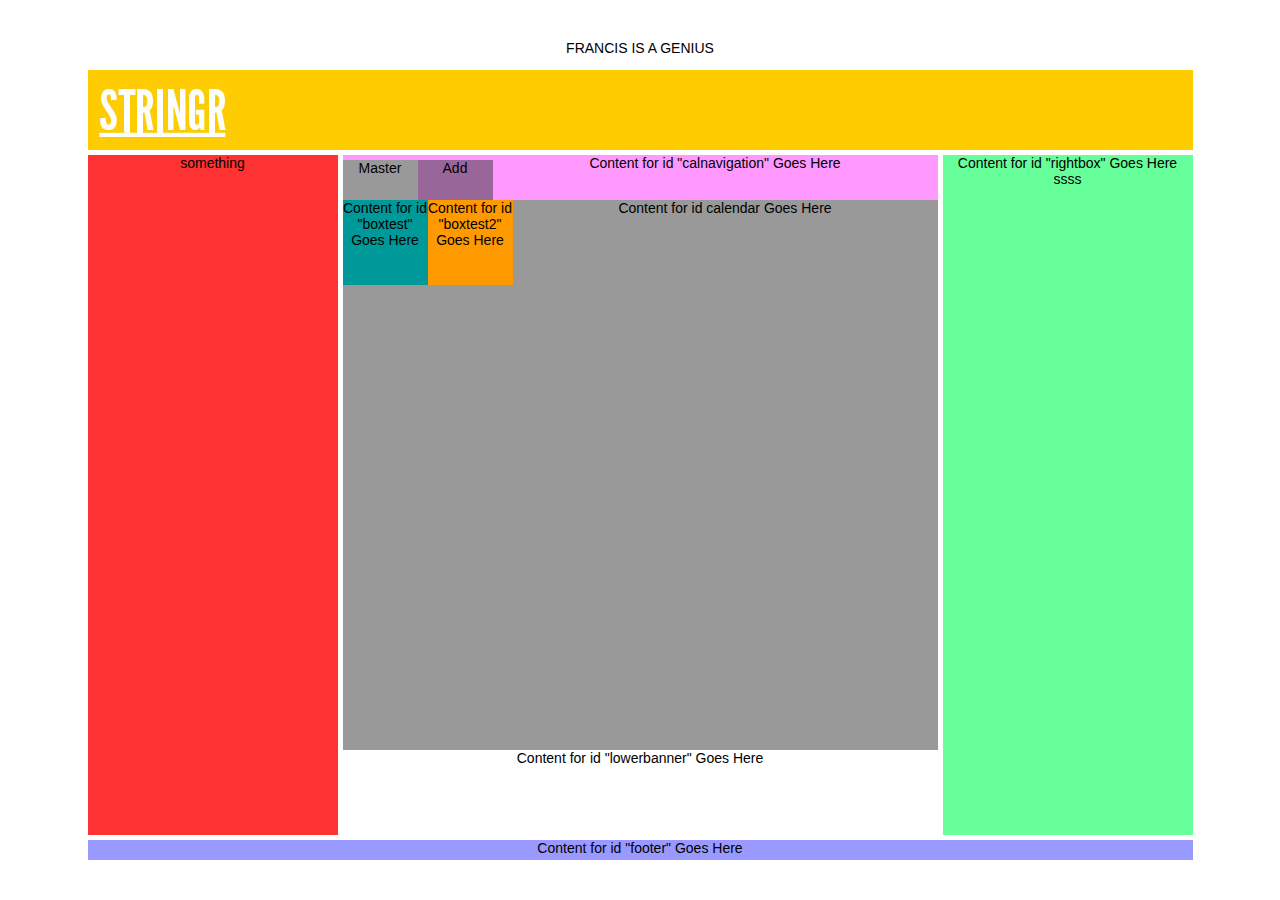
==== index.html @ d3b671ba "Test" ====
<!DOCTYPE html PUBLIC "-//W3C//DTD XHTML 1.0 Transitional//EN" "http://www.w3.org/TR/xhtml1/DTD/xhtml1-transitional.dtd">
<html xmlns="http://www.w3.org/1999/xhtml">
<head>
<script type="text/javascript" src="jquerydownload.min.js" />
<link rel='stylesheet' type='text/css' href='../fullcalendar/fullcalendar.css' />
<link rel='stylesheet' type='text/css' href='../fullcalendar/fullcalendar.print.css' media='print' />
<script type='text/javascript' src='../jquery/jquery-1.7.1.min.js'></script>
<script type='text/javascript' src='../jquery/jquery-ui-1.8.17.custom.min.js'></script>
<script type='text/javascript' src='../fullcalendar/fullcalendar.min.js'></script>
<script type='text/javascript'>

	$(document).ready(function() {
	
		var date = new Date();
		var d = date.getDate();
		var m = date.getMonth();
		var y = date.getFullYear();
		
		$('#calendar').fullCalendar({
			header: {
				left: 'prev,next today',
				center: 'title',
				right: 'month,basicWeek,basicDay'
			},
			editable: true,
			events: [
				{
					title: 'All Day Event',
					start: new Date(y, m, 1)
				},
				{
					title: 'Long Event',
					start: new Date(y, m, d-5),
					end: new Date(y, m, d-2)
				},
				{
					id: 999,
					title: 'Repeating Event',
					start: new Date(y, m, d-3, 16, 0),
					allDay: false
				},
				{
					id: 999,
					title: 'Repeating Event',
					start: new Date(y, m, d+4, 16, 0),
					allDay: false
				},
				{
					title: 'Meeting',
					start: new Date(y, m, d, 10, 30),
					allDay: false
				},
				{
					title: 'Lunch',
					start: new Date(y, m, d, 12, 0),
					end: new Date(y, m, d, 14, 0),
					allDay: false
				},
				{
					title: 'Birthday Party',
					start: new Date(y, m, d+1, 19, 0),
					end: new Date(y, m, d+1, 22, 30),
					allDay: false
				},
				{
					title: 'Click for Google',
					start: new Date(y, m, 28),
					end: new Date(y, m, 29),
					url: 'http://google.com/'
				}
			]
		});
		
	});

</script>
<style type='text/css'>

	body {
		margin-top: 40px;
		text-align: center;
		font-size: 14px;
		font-family: "Lucida Grande",Helvetica,Arial,Verdana,sans-serif;
		}

	#calendar {
		width: 900px;
		margin: 0 auto;
		}

</style>

<meta http-equiv="Content-Type" content="text/html; charset=utf-8" />
<title>stringrhome</title>
<link href="stringrstylessheet.css" rel="stylesheet" type="text/css" />
</head>

<body>
<p>FRANCIS IS A GENIUS</p>
<div id="wrapper">
  <div id="headline">
    <div id="logo"></div>
  </div>
  <div id="leftbox">something</div>
  <div id="wrappercal">
    <div id="calnavigation">
      <div id="masterTAB">Master</div>
      <div id="addTAB">Add</div>
    Content for  id "calnavigation" Goes Here</div>
    <div id="calmaster1">
      <div id="boxtest">Content for  id "boxtest" Goes Here</div>
      <div id="boxtest2">Content for  id "boxtest2" Goes Here</div>
      Content for  id calendar Goes Here</div>
    <div id="lowerbanner">Content for  id "lowerbanner" Goes Here</div>
  </div>
  <div id="rightbox">Content for  id "rightbox" Goes Here ssss</div>
  <div id="footer">Content for  id "footer" Goes Here</div>
</div>
</body>
</html>
---- stringrstylessheet.css ----
@charset "utf-8";
#wrapper {
	height: auto;
	width: 1105px;
	text-align: center;
	margin-right: auto;
	margin-left: auto;
}
#wrappercal {
	float: left;
	height: 680px;
	width: 595px;
	margin-top: 5px;
}
#masterTAB {
	background-color: #999;
	height: 40px;
	width: 75px;
	float: left;
	margin-top: 5px;
}
#addTAB {
	background-color: #969;
	float: left;
	height: 40px;
	width: 75px;
	margin-top: 5px;
}
#logo {
	float: left;
	height: 80px;
	width: 150px;
	background-image: url(images/STR-Logo.jpg);
}



#lowerbanner {
	height: 80px;
	width: 595px;
	margin-top: 5px;
	background-color: #9FC;
}


#headline {
	background-color: #FC0;
	height: 80px;
	width: 1105px;
}
#boxtest {
	background-color: #099;
	float: left;
	height: 85px;
	width: 85px;
}

#leftbox {
	float: left;
	height: 680px;
	width: 250px;
	margin-top: 5px;
	margin-right: 5px;
	margin-bottom: 0px;
	margin-left: 0px;
	background-color: #F33;
}
#footer {
	background-color: #99F;
	clear: both;
	float: left;
	height: 20px;
	width: 1105px;
	margin-top: 5px;
}

#calmaster1 {
	float: left;
	width: 595px;
	margin-top: 0px;
	margin-right: 0px;
	margin-bottom: 0px;
	margin-left: 0px;
	background-color: #999;
	height: 550px;
}
#formhead {
	height: 40px;
	width: 595px;
}

#calnavigation {
	height: 45px;
	width: 595px;
	background-color: #F9F;
}

#boxtest2 {
	background-color: #F90;
	height: 85px;
	width: 85px;
	float: left;
}

#rightbox {
	float: left;
	height: 680px;
	width: 250px;
	margin-top: 5px;
	margin-right: 0px;
	margin-bottom: 0px;
	margin-left: 5px;
	background-color: #6F9;
}
#artistimage {
	float: left;
	height: 140px;
	width: 120px;
	margin-top: 10px;
	margin-left: 10px;
}
#artistbio {
	float: left;
	height: 140px;
	width: 400px;
	margin-top: 10px;
	margin-left: 20px;
}
#tourlist {
	clear: both;
	height: 350px;
	width: 450px;
	margin-top: 30px;
	float: left;
	margin-left: 60px;
}
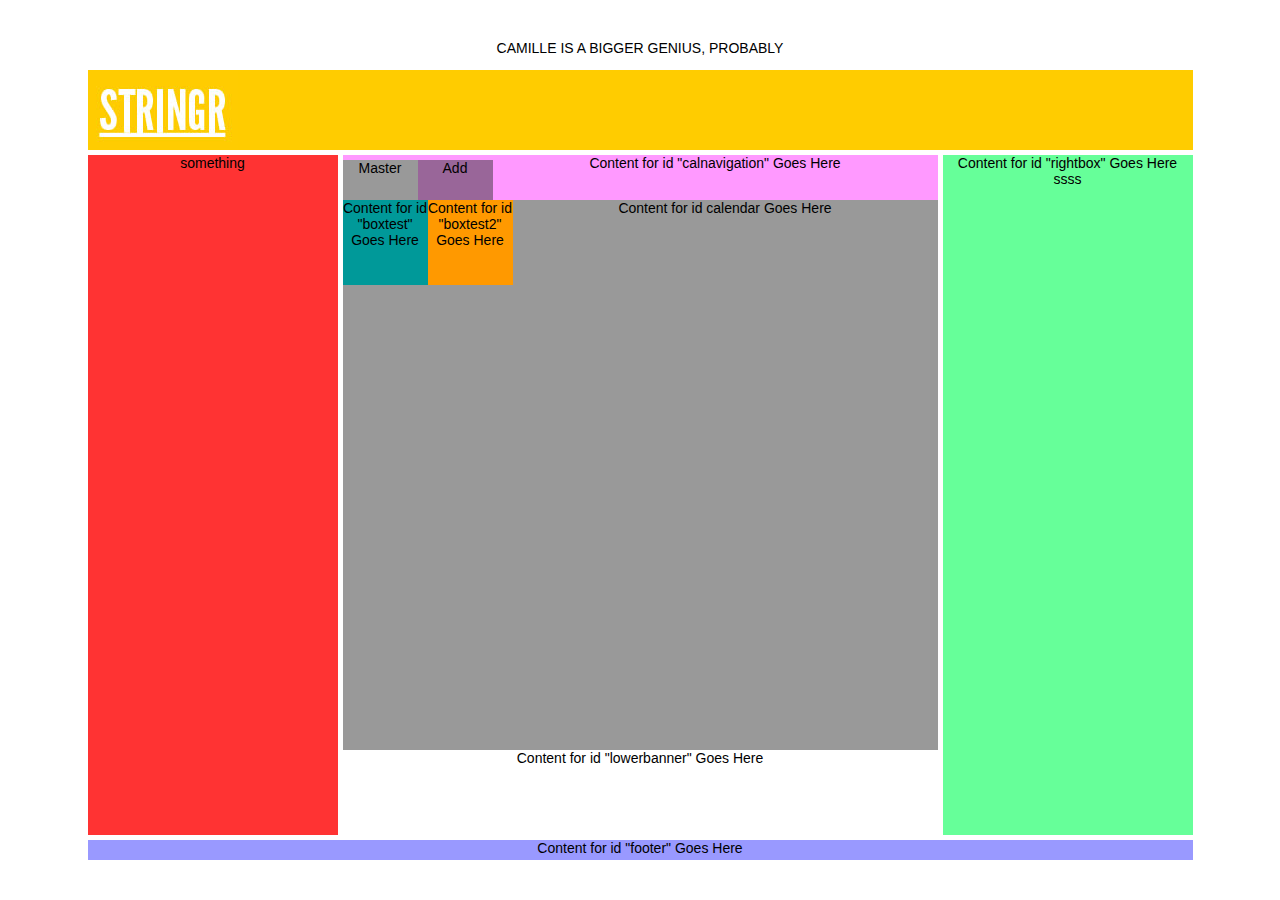
==== commit 2a0e9157: "Update master" ====
--- a/index.html
+++ b/index.html
@@ -96,7 +96,7 @@
 </head>
 
 <body>
-<p>FRANCIS IS A GENIUS</p>
+<p>CAMILLE IS A BIGGER GENIUS, PROBABLY</p>
 <div id="wrapper">
   <div id="headline">
     <div id="logo"></div>
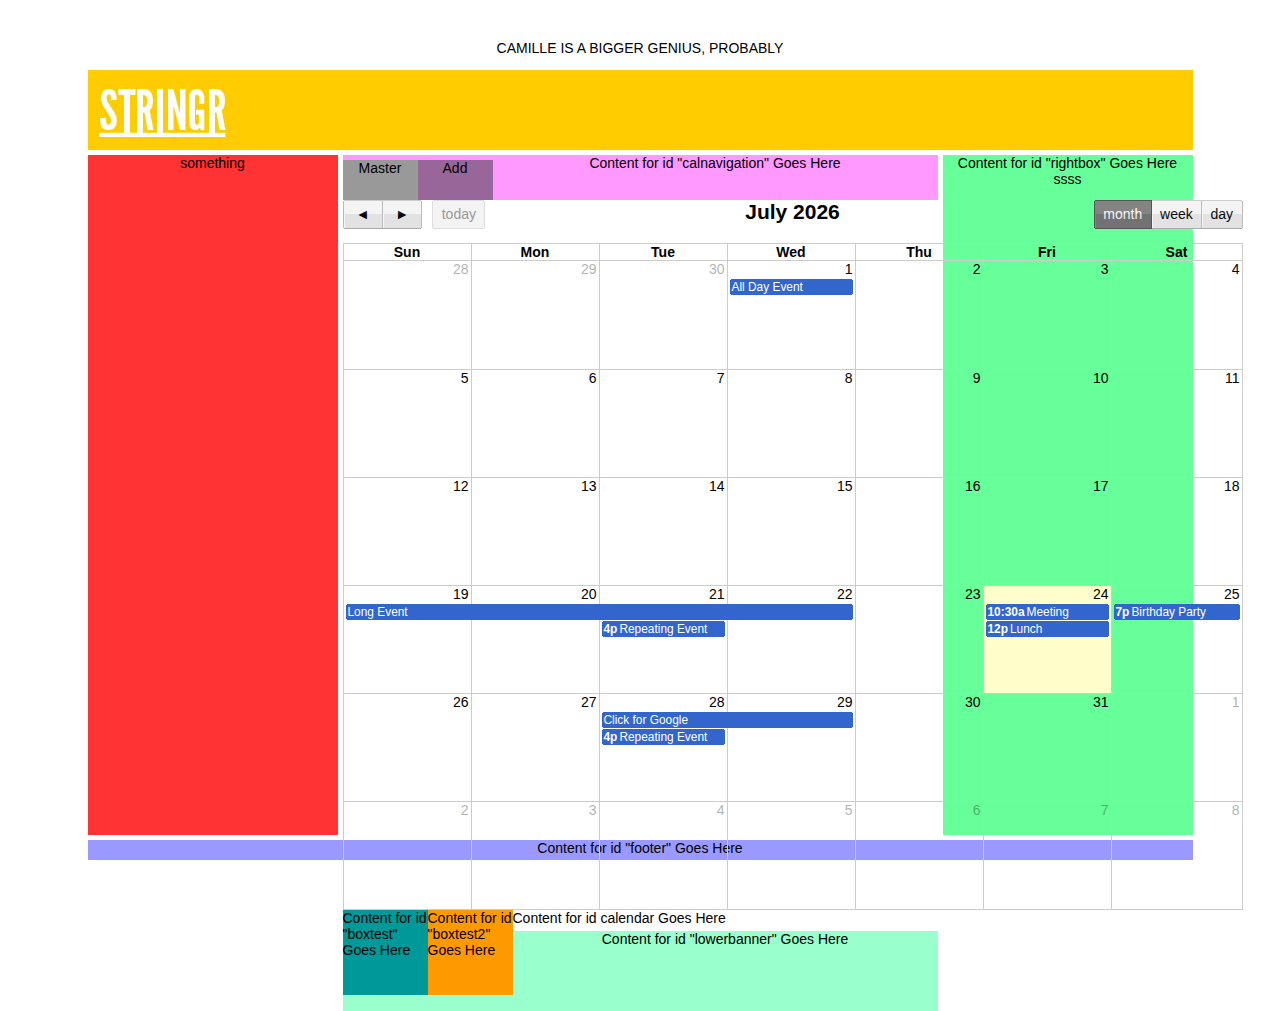
==== commit 018b0944: "Update master" ====
--- a/index.html
+++ b/index.html
@@ -1,12 +1,12 @@
 <!DOCTYPE html PUBLIC "-//W3C//DTD XHTML 1.0 Transitional//EN" "http://www.w3.org/TR/xhtml1/DTD/xhtml1-transitional.dtd">
 <html xmlns="http://www.w3.org/1999/xhtml">
 <head>
-<script type="text/javascript" src="jquerydownload.min.js" />
-<link rel='stylesheet' type='text/css' href='../fullcalendar/fullcalendar.css' />
-<link rel='stylesheet' type='text/css' href='../fullcalendar/fullcalendar.print.css' media='print' />
-<script type='text/javascript' src='../jquery/jquery-1.7.1.min.js'></script>
-<script type='text/javascript' src='../jquery/jquery-ui-1.8.17.custom.min.js'></script>
-<script type='text/javascript' src='../fullcalendar/fullcalendar.min.js'></script>
+
+<link rel='stylesheet' type='text/css' href='fullcalendar-1.5.3/fullcalendar/fullcalendar.css' />
+<link rel='stylesheet' type='text/css' href='fullcalendar-1.5.3/fullcalendar/fullcalendar.print.css' media='print' />
+<script type='text/javascript' src='fullcalendar-1.5.3/jquery/jquery-1.7.1.min.js'></script>
+<script type='text/javascript' src='fullcalendar-1.5.3/jquery/jquery-ui-1.8.17.custom.min.js'></script>
+<script type='text/javascript' src='fullcalendar-1.5.3/fullcalendar/fullcalendar.min.js'></script>
 <script type='text/javascript'>
 
 	$(document).ready(function() {
@@ -107,7 +107,7 @@
       <div id="masterTAB">Master</div>
       <div id="addTAB">Add</div>
     Content for  id "calnavigation" Goes Here</div>
-    <div id="calmaster1">
+    <div id="calendar">
       <div id="boxtest">Content for  id "boxtest" Goes Here</div>
       <div id="boxtest2">Content for  id "boxtest2" Goes Here</div>
       Content for  id calendar Goes Here</div>
--- a/fullcalendar-1.5.3/fullcalendar/fullcalendar.css
+++ b/fullcalendar-1.5.3/fullcalendar/fullcalendar.css
@@ -0,0 +1,618 @@
+/*
+ * FullCalendar v1.5.3 Stylesheet
+ *
+ * Copyright (c) 2011 Adam Shaw
+ * Dual licensed under the MIT and GPL licenses, located in
+ * MIT-LICENSE.txt and GPL-LICENSE.txt respectively.
+ *
+ * Date: Mon Feb 6 22:40:40 2012 -0800
+ *
+ */
+
+
+.fc {
+	direction: ltr;
+	text-align: left;
+	}
+	
+.fc table {
+	border-collapse: collapse;
+	border-spacing: 0;
+	}
+	
+html .fc,
+.fc table {
+	font-size: 1em;
+	}
+	
+.fc td,
+.fc th {
+	padding: 0;
+	vertical-align: top;
+	}
+
+
+
+/* Header
+------------------------------------------------------------------------*/
+
+.fc-header td {
+	white-space: nowrap;
+	}
+
+.fc-header-left {
+	width: 25%;
+	text-align: left;
+	}
+	
+.fc-header-center {
+	text-align: center;
+	}
+	
+.fc-header-right {
+	width: 25%;
+	text-align: right;
+	}
+	
+.fc-header-title {
+	display: inline-block;
+	vertical-align: top;
+	}
+	
+.fc-header-title h2 {
+	margin-top: 0;
+	white-space: nowrap;
+	}
+	
+.fc .fc-header-space {
+	padding-left: 10px;
+	}
+	
+.fc-header .fc-button {
+	margin-bottom: 1em;
+	vertical-align: top;
+	}
+	
+/* buttons edges butting together */
+
+.fc-header .fc-button {
+	margin-right: -1px;
+	}
+	
+.fc-header .fc-corner-right {
+	margin-right: 1px; /* back to normal */
+	}
+	
+.fc-header .ui-corner-right {
+	margin-right: 0; /* back to normal */
+	}
+	
+/* button layering (for border precedence) */
+	
+.fc-header .fc-state-hover,
+.fc-header .ui-state-hover {
+	z-index: 2;
+	}
+	
+.fc-header .fc-state-down {
+	z-index: 3;
+	}
+
+.fc-header .fc-state-active,
+.fc-header .ui-state-active {
+	z-index: 4;
+	}
+	
+	
+	
+/* Content
+------------------------------------------------------------------------*/
+	
+.fc-content {
+	clear: both;
+	}
+	
+.fc-view {
+	width: 100%; /* needed for view switching (when view is absolute) */
+	overflow: hidden;
+	}
+	
+	
+
+/* Cell Styles
+------------------------------------------------------------------------*/
+
+.fc-widget-header,    /* <th>, usually */
+.fc-widget-content {  /* <td>, usually */
+	border: 1px solid #ccc;
+	}
+	
+.fc-state-highlight { /* <td> today cell */ /* TODO: add .fc-today to <th> */
+	background: #ffc;
+	}
+	
+.fc-cell-overlay { /* semi-transparent rectangle while dragging */
+	background: #9cf;
+	opacity: .2;
+	filter: alpha(opacity=20); /* for IE */
+	}
+	
+
+
+/* Buttons
+------------------------------------------------------------------------*/
+
+.fc-button {
+	position: relative;
+	display: inline-block;
+	cursor: pointer;
+	}
+	
+.fc-state-default { /* non-theme */
+	border-style: solid;
+	border-width: 1px 0;
+	}
+	
+.fc-button-inner {
+	position: relative;
+	float: left;
+	overflow: hidden;
+	}
+	
+.fc-state-default .fc-button-inner { /* non-theme */
+	border-style: solid;
+	border-width: 0 1px;
+	}
+	
+.fc-button-content {
+	position: relative;
+	float: left;
+	height: 1.9em;
+	line-height: 1.9em;
+	padding: 0 .6em;
+	white-space: nowrap;
+	}
+	
+/* icon (for jquery ui) */
+	
+.fc-button-content .fc-icon-wrap {
+	position: relative;
+	float: left;
+	top: 50%;
+	}
+	
+.fc-button-content .ui-icon {
+	position: relative;
+	float: left;
+	margin-top: -50%;
+	*margin-top: 0;
+	*top: -50%;
+	}
+	
+/* gloss effect */
+	
+.fc-state-default .fc-button-effect {
+	position: absolute;
+	top: 50%;
+	left: 0;
+	}
+	
+.fc-state-default .fc-button-effect span {
+	position: absolute;
+	top: -100px;
+	left: 0;
+	width: 500px;
+	height: 100px;
+	border-width: 100px 0 0 1px;
+	border-style: solid;
+	border-color: #fff;
+	background: #444;
+	opacity: .09;
+	filter: alpha(opacity=9);
+	}
+	
+/* button states (determines colors)  */
+	
+.fc-state-default,
+.fc-state-default .fc-button-inner {
+	border-style: solid;
+	border-color: #ccc #bbb #aaa;
+	background: #F3F3F3;
+	color: #000;
+	}
+	
+.fc-state-hover,
+.fc-state-hover .fc-button-inner {
+	border-color: #999;
+	}
+	
+.fc-state-down,
+.fc-state-down .fc-button-inner {
+	border-color: #555;
+	background: #777;
+	}
+	
+.fc-state-active,
+.fc-state-active .fc-button-inner {
+	border-color: #555;
+	background: #777;
+	color: #fff;
+	}
+	
+.fc-state-disabled,
+.fc-state-disabled .fc-button-inner {
+	color: #999;
+	border-color: #ddd;
+	}
+	
+.fc-state-disabled {
+	cursor: default;
+	}
+	
+.fc-state-disabled .fc-button-effect {
+	display: none;
+	}
+	
+	
+
+/* Global Event Styles
+------------------------------------------------------------------------*/
+	 
+.fc-event {
+	border-style: solid;
+	border-width: 0;
+	font-size: .85em;
+	cursor: default;
+	}
+	
+a.fc-event,
+.fc-event-draggable {
+	cursor: pointer;
+	}
+	
+a.fc-event {
+	text-decoration: none;
+	}
+	
+.fc-rtl .fc-event {
+	text-align: right;
+	}
+	
+.fc-event-skin {
+	border-color: #36c;     /* default BORDER color */
+	background-color: #36c; /* default BACKGROUND color */
+	color: #fff;            /* default TEXT color */
+	}
+	
+.fc-event-inner {
+	position: relative;
+	width: 100%;
+	height: 100%;
+	border-style: solid;
+	border-width: 0;
+	overflow: hidden;
+	}
+	
+.fc-event-time,
+.fc-event-title {
+	padding: 0 1px;
+	}
+	
+.fc .ui-resizable-handle { /*** TODO: don't use ui-resizable anymore, change class ***/
+	display: block;
+	position: absolute;
+	z-index: 99999;
+	overflow: hidden; /* hacky spaces (IE6/7) */
+	font-size: 300%;  /* */
+	line-height: 50%; /* */
+	}
+	
+	
+	
+/* Horizontal Events
+------------------------------------------------------------------------*/
+
+.fc-event-hori {
+	border-width: 1px 0;
+	margin-bottom: 1px;
+	}
+	
+/* resizable */
+	
+.fc-event-hori .ui-resizable-e {
+	top: 0           !important; /* importants override pre jquery ui 1.7 styles */
+	right: -3px      !important;
+	width: 7px       !important;
+	height: 100%     !important;
+	cursor: e-resize;
+	}
+	
+.fc-event-hori .ui-resizable-w {
+	top: 0           !important;
+	left: -3px       !important;
+	width: 7px       !important;
+	height: 100%     !important;
+	cursor: w-resize;
+	}
+	
+.fc-event-hori .ui-resizable-handle {
+	_padding-bottom: 14px; /* IE6 had 0 height */
+	}
+	
+	
+	
+/* Fake Rounded Corners (for buttons and events)
+------------------------------------------------------------*/
+	
+.fc-corner-left {
+	margin-left: 1px;
+	}
+	
+.fc-corner-left .fc-button-inner,
+.fc-corner-left .fc-event-inner {
+	margin-left: -1px;
+	}
+	
+.fc-corner-right {
+	margin-right: 1px;
+	}
+	
+.fc-corner-right .fc-button-inner,
+.fc-corner-right .fc-event-inner {
+	margin-right: -1px;
+	}
+	
+.fc-corner-top {
+	margin-top: 1px;
+	}
+	
+.fc-corner-top .fc-event-inner {
+	margin-top: -1px;
+	}
+	
+.fc-corner-bottom {
+	margin-bottom: 1px;
+	}
+	
+.fc-corner-bottom .fc-event-inner {
+	margin-bottom: -1px;
+	}
+	
+	
+	
+/* Fake Rounded Corners SPECIFICALLY FOR EVENTS
+-----------------------------------------------------------------*/
+	
+.fc-corner-left .fc-event-inner {
+	border-left-width: 1px;
+	}
+	
+.fc-corner-right .fc-event-inner {
+	border-right-width: 1px;
+	}
+	
+.fc-corner-top .fc-event-inner {
+	border-top-width: 1px;
+	}
+	
+.fc-corner-bottom .fc-event-inner {
+	border-bottom-width: 1px;
+	}
+	
+	
+	
+/* Reusable Separate-border Table
+------------------------------------------------------------*/
+
+table.fc-border-separate {
+	border-collapse: separate;
+	}
+	
+.fc-border-separate th,
+.fc-border-separate td {
+	border-width: 1px 0 0 1px;
+	}
+	
+.fc-border-separate th.fc-last,
+.fc-border-separate td.fc-last {
+	border-right-width: 1px;
+	}
+	
+.fc-border-separate tr.fc-last th,
+.fc-border-separate tr.fc-last td {
+	border-bottom-width: 1px;
+	}
+	
+.fc-border-separate tbody tr.fc-first td,
+.fc-border-separate tbody tr.fc-first th {
+	border-top-width: 0;
+	}
+	
+	
+
+/* Month View, Basic Week View, Basic Day View
+------------------------------------------------------------------------*/
+
+.fc-grid th {
+	text-align: center;
+	}
+	
+.fc-grid .fc-day-number {
+	float: right;
+	padding: 0 2px;
+	}
+	
+.fc-grid .fc-other-month .fc-day-number {
+	opacity: 0.3;
+	filter: alpha(opacity=30); /* for IE */
+	/* opacity with small font can sometimes look too faded
+	   might want to set the 'color' property instead
+	   making day-numbers bold also fixes the problem */
+	}
+	
+.fc-grid .fc-day-content {
+	clear: both;
+	padding: 2px 2px 1px; /* distance between events and day edges */
+	}
+	
+/* event styles */
+	
+.fc-grid .fc-event-time {
+	font-weight: bold;
+	}
+	
+/* right-to-left */
+	
+.fc-rtl .fc-grid .fc-day-number {
+	float: left;
+	}
+	
+.fc-rtl .fc-grid .fc-event-time {
+	float: right;
+	}
+	
+	
+
+/* Agenda Week View, Agenda Day View
+------------------------------------------------------------------------*/
+
+.fc-agenda table {
+	border-collapse: separate;
+	}
+	
+.fc-agenda-days th {
+	text-align: center;
+	}
+	
+.fc-agenda .fc-agenda-axis {
+	width: 50px;
+	padding: 0 4px;
+	vertical-align: middle;
+	text-align: right;
+	white-space: nowrap;
+	font-weight: normal;
+	}
+	
+.fc-agenda .fc-day-content {
+	padding: 2px 2px 1px;
+	}
+	
+/* make axis border take precedence */
+	
+.fc-agenda-days .fc-agenda-axis {
+	border-right-width: 1px;
+	}
+	
+.fc-agenda-days .fc-col0 {
+	border-left-width: 0;
+	}
+	
+/* all-day area */
+	
+.fc-agenda-allday th {
+	border-width: 0 1px;
+	}
+	
+.fc-agenda-allday .fc-day-content {
+	min-height: 34px; /* TODO: doesnt work well in quirksmode */
+	_height: 34px;
+	}
+	
+/* divider (between all-day and slots) */
+	
+.fc-agenda-divider-inner {
+	height: 2px;
+	overflow: hidden;
+	}
+	
+.fc-widget-header .fc-agenda-divider-inner {
+	background: #eee;
+	}
+	
+/* slot rows */
+	
+.fc-agenda-slots th {
+	border-width: 1px 1px 0;
+	}
+	
+.fc-agenda-slots td {
+	border-width: 1px 0 0;
+	background: none;
+	}
+	
+.fc-agenda-slots td div {
+	height: 20px;
+	}
+	
+.fc-agenda-slots tr.fc-slot0 th,
+.fc-agenda-slots tr.fc-slot0 td {
+	border-top-width: 0;
+	}
+
+.fc-agenda-slots tr.fc-minor th,
+.fc-agenda-slots tr.fc-minor td {
+	border-top-style: dotted;
+	}
+	
+.fc-agenda-slots tr.fc-minor th.ui-widget-header {
+	*border-top-style: solid; /* doesn't work with background in IE6/7 */
+	}
+	
+
+
+/* Vertical Events
+------------------------------------------------------------------------*/
+
+.fc-event-vert {
+	border-width: 0 1px;
+	}
+	
+.fc-event-vert .fc-event-head,
+.fc-event-vert .fc-event-content {
+	position: relative;
+	z-index: 2;
+	width: 100%;
+	overflow: hidden;
+	}
+	
+.fc-event-vert .fc-event-time {
+	white-space: nowrap;
+	font-size: 10px;
+	}
+	
+.fc-event-vert .fc-event-bg { /* makes the event lighter w/ a semi-transparent overlay  */
+	position: absolute;
+	z-index: 1;
+	top: 0;
+	left: 0;
+	width: 100%;
+	height: 100%;
+	background: #fff;
+	opacity: .3;
+	filter: alpha(opacity=30);
+	}
+	
+.fc .ui-draggable-dragging .fc-event-bg, /* TODO: something nicer like .fc-opacity */
+.fc-select-helper .fc-event-bg {
+	display: none\9; /* for IE6/7/8. nested opacity filters while dragging don't work */
+	}
+	
+/* resizable */
+	
+.fc-event-vert .ui-resizable-s {
+	bottom: 0        !important; /* importants override pre jquery ui 1.7 styles */
+	width: 100%      !important;
+	height: 8px      !important;
+	overflow: hidden !important;
+	line-height: 8px !important;
+	font-size: 11px  !important;
+	font-family: monospace;
+	text-align: center;
+	cursor: s-resize;
+	}
+	
+.fc-agenda .ui-resizable-resizing { /* TODO: better selector */
+	_overflow: hidden;
+	}
+	
+	
--- a/fullcalendar-1.5.3/fullcalendar/fullcalendar.print.css
+++ b/fullcalendar-1.5.3/fullcalendar/fullcalendar.print.css
@@ -0,0 +1,61 @@
+/*
+ * FullCalendar v1.5.3 Print Stylesheet
+ *
+ * Include this stylesheet on your page to get a more printer-friendly calendar.
+ * When including this stylesheet, use the media='print' attribute of the <link> tag.
+ * Make sure to include this stylesheet IN ADDITION to the regular fullcalendar.css.
+ *
+ * Copyright (c) 2011 Adam Shaw
+ * Dual licensed under the MIT and GPL licenses, located in
+ * MIT-LICENSE.txt and GPL-LICENSE.txt respectively.
+ *
+ * Date: Mon Feb 6 22:40:40 2012 -0800
+ *
+ */
+ 
+ 
+ /* Events
+-----------------------------------------------------*/
+ 
+.fc-event-skin {
+	background: none !important;
+	color: #000 !important;
+	}
+	
+/* horizontal events */
+	
+.fc-event-hori {
+	border-width: 0 0 1px 0 !important;
+	border-bottom-style: dotted !important;
+	border-bottom-color: #000 !important;
+	padding: 1px 0 0 0 !important;
+	}
+	
+.fc-event-hori .fc-event-inner {
+	border-width: 0 !important;
+	padding: 0 1px !important;
+	}
+	
+/* vertical events */
+	
+.fc-event-vert {
+	border-width: 0 0 0 1px !important;
+	border-left-style: dotted !important;
+	border-left-color: #000 !important;
+	padding: 0 1px 0 0 !important;
+	}
+	
+.fc-event-vert .fc-event-inner {
+	border-width: 0 !important;
+	padding: 1px 0 !important;
+	}
+	
+.fc-event-bg {
+	display: none !important;
+	}
+	
+.fc-event .ui-resizable-handle {
+	display: none !important;
+	}
+	
+	
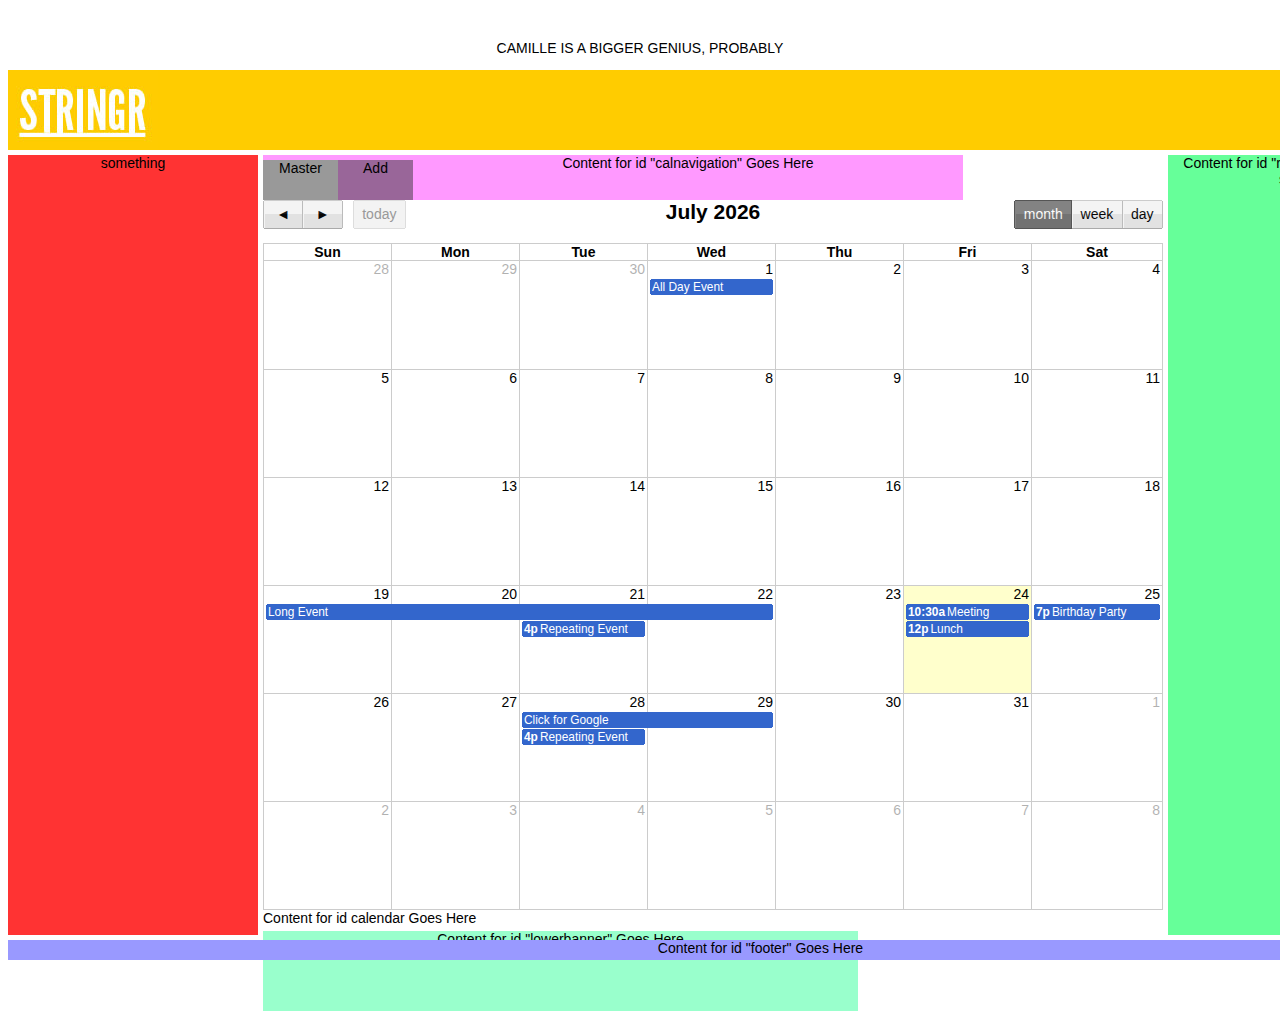
==== commit e4c13270: "Update master" ====
--- a/index.html
+++ b/index.html
@@ -108,9 +108,7 @@
       <div id="addTAB">Add</div>
     Content for  id "calnavigation" Goes Here</div>
     <div id="calendar">
-      <div id="boxtest">Content for  id "boxtest" Goes Here</div>
-      <div id="boxtest2">Content for  id "boxtest2" Goes Here</div>
-      Content for  id calendar Goes Here</div>
+           Content for  id calendar Goes Here</div>
     <div id="lowerbanner">Content for  id "lowerbanner" Goes Here</div>
   </div>
   <div id="rightbox">Content for  id "rightbox" Goes Here ssss</div>
--- a/stringrstylessheet.css
+++ b/stringrstylessheet.css
@@ -1,7 +1,7 @@
 @charset "utf-8";
 #wrapper {
 	height: auto;
-	width: 1105px;
+	width: 1505px;
 	text-align: center;
 	margin-right: auto;
 	margin-left: auto;
@@ -9,7 +9,7 @@
 #wrappercal {
 	float: left;
 	height: 680px;
-	width: 595px;
+	width: 900px;
 	margin-top: 5px;
 }
 #masterTAB {
@@ -46,7 +46,7 @@
 #headline {
 	background-color: #FC0;
 	height: 80px;
-	width: 1105px;
+	width: 1505px;
 }
 #boxtest {
 	background-color: #099;
@@ -57,7 +57,7 @@
 
 #leftbox {
 	float: left;
-	height: 680px;
+	height: 780px;
 	width: 250px;
 	margin-top: 5px;
 	margin-right: 5px;
@@ -70,7 +70,7 @@
 	clear: both;
 	float: left;
 	height: 20px;
-	width: 1105px;
+	width: 1505px;
 	margin-top: 5px;
 }
 
@@ -91,7 +91,7 @@
 
 #calnavigation {
 	height: 45px;
-	width: 595px;
+	width: 700px;
 	background-color: #F9F;
 }
 
@@ -104,7 +104,7 @@
 
 #rightbox {
 	float: left;
-	height: 680px;
+	height: 780px;
 	width: 250px;
 	margin-top: 5px;
 	margin-right: 0px;
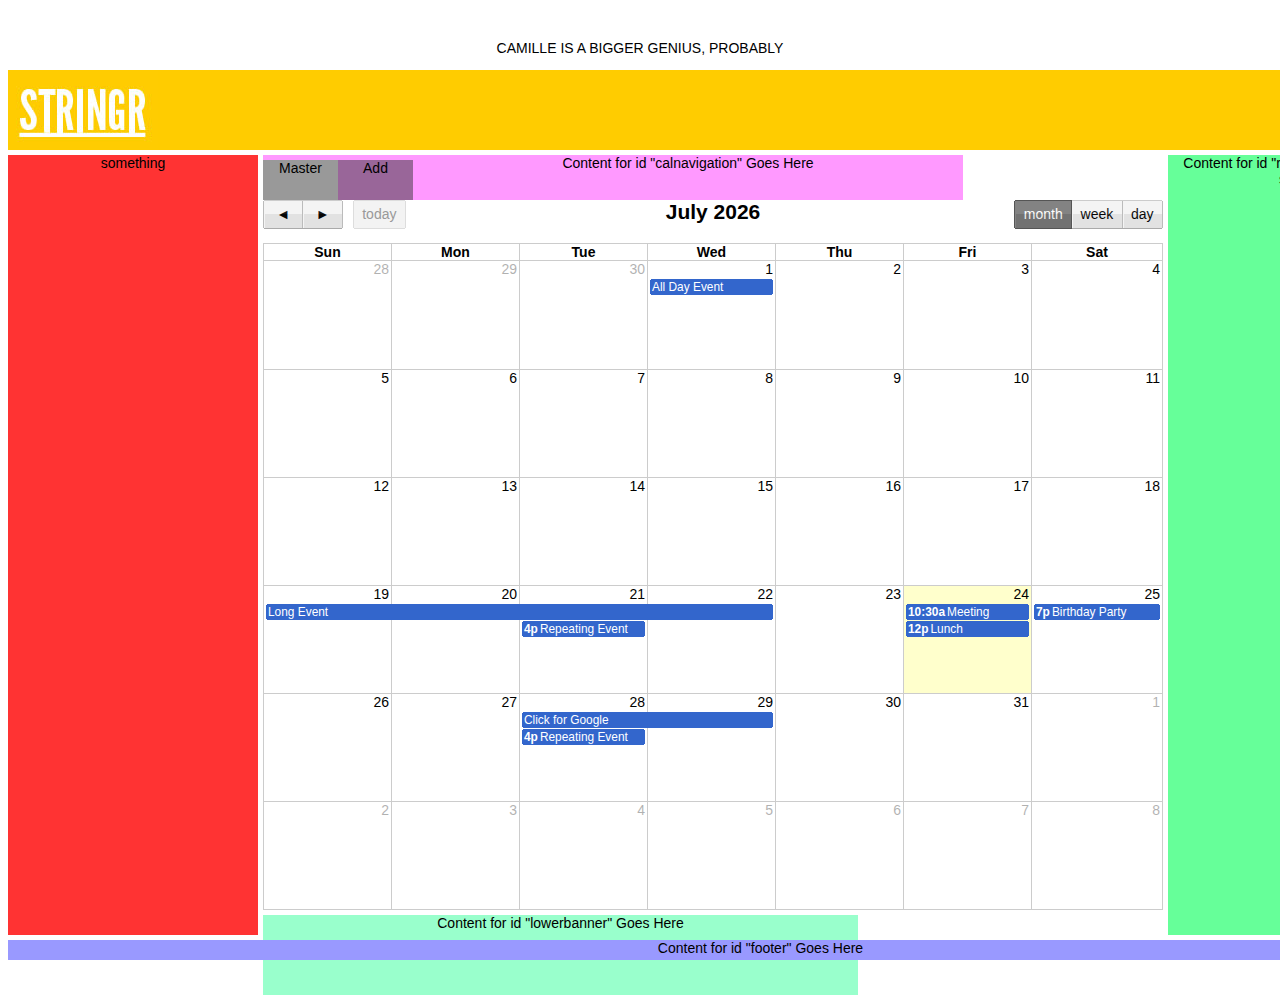
==== commit 80f71aae: "Update master" ====
--- a/index.html
+++ b/index.html
@@ -108,7 +108,7 @@
       <div id="addTAB">Add</div>
     Content for  id "calnavigation" Goes Here</div>
     <div id="calendar">
-           Content for  id calendar Goes Here</div>
+          </div>
     <div id="lowerbanner">Content for  id "lowerbanner" Goes Here</div>
   </div>
   <div id="rightbox">Content for  id "rightbox" Goes Here ssss</div>
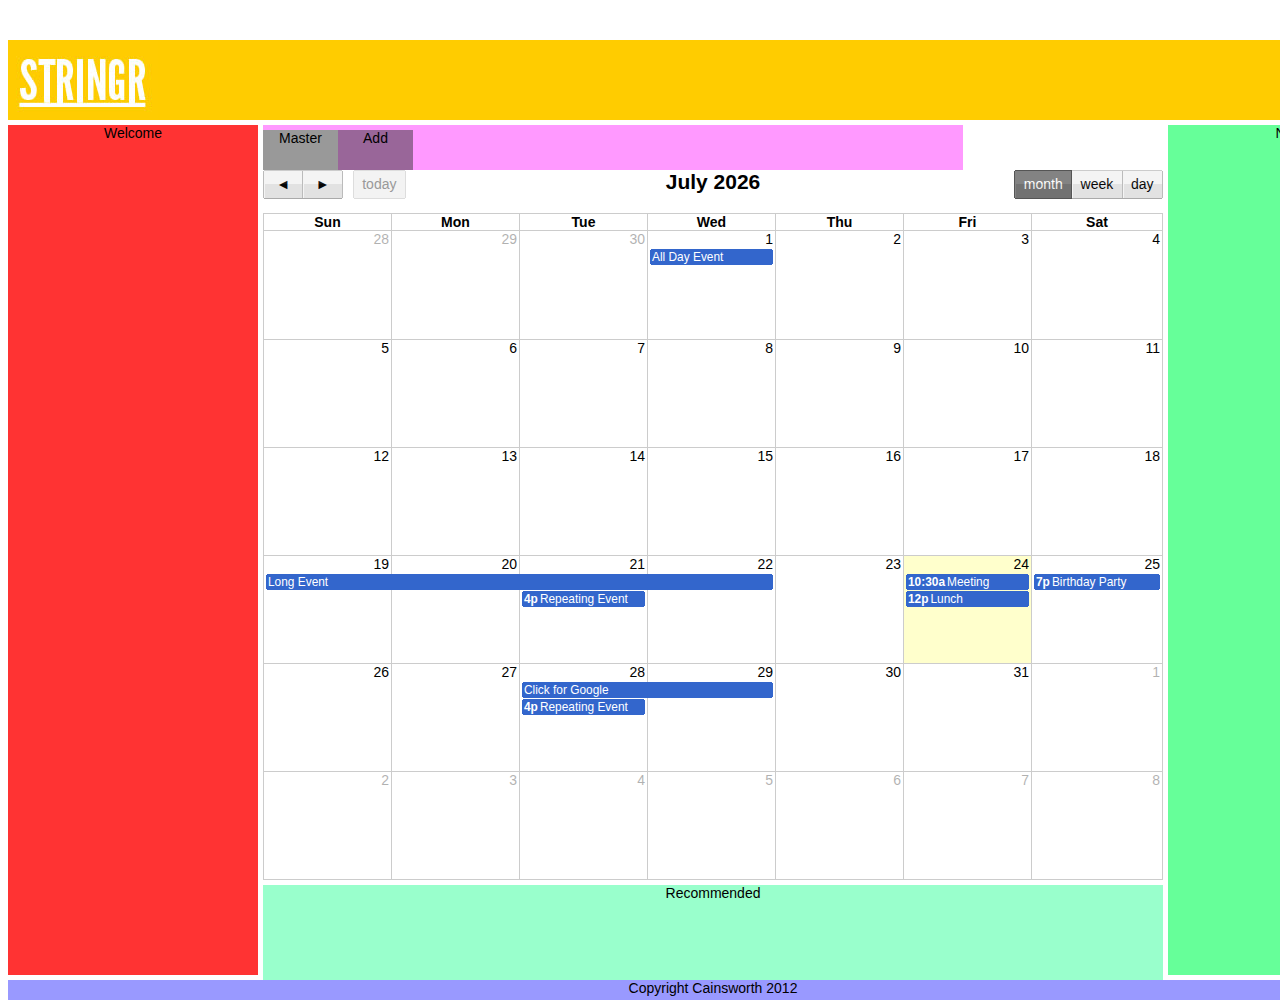
==== commit 914e09d1: "Update master" ====
--- a/index.html
+++ b/index.html
@@ -96,23 +96,22 @@
 </head>
 
 <body>
-<p>CAMILLE IS A BIGGER GENIUS, PROBABLY</p>
 <div id="wrapper">
   <div id="headline">
     <div id="logo"></div>
   </div>
-  <div id="leftbox">something</div>
+  <div id="leftbox">Welcome</div>
   <div id="wrappercal">
     <div id="calnavigation">
       <div id="masterTAB">Master</div>
       <div id="addTAB">Add</div>
-    Content for  id "calnavigation" Goes Here</div>
+   </div>
     <div id="calendar">
           </div>
-    <div id="lowerbanner">Content for  id "lowerbanner" Goes Here</div>
+    <div id="lowerbanner">Recommended</div>
   </div>
-  <div id="rightbox">Content for  id "rightbox" Goes Here ssss</div>
-  <div id="footer">Content for  id "footer" Goes Here</div>
+  <div id="rightbox">News</div>
+  <div id="footer">Copyright Cainsworth 2012</div>
 </div>
 </body>
 </html>
--- a/stringrstylessheet.css
+++ b/stringrstylessheet.css
@@ -1,7 +1,7 @@
 @charset "utf-8";
 #wrapper {
 	height: auto;
-	width: 1505px;
+	width: 1410px;
 	text-align: center;
 	margin-right: auto;
 	margin-left: auto;
@@ -36,8 +36,8 @@
 
 
 #lowerbanner {
-	height: 80px;
-	width: 595px;
+	height: 95px;
+	width: 900px;
 	margin-top: 5px;
 	background-color: #9FC;
 }
@@ -46,7 +46,7 @@
 #headline {
 	background-color: #FC0;
 	height: 80px;
-	width: 1505px;
+	width: 1410px;
 }
 #boxtest {
 	background-color: #099;
@@ -57,7 +57,7 @@
 
 #leftbox {
 	float: left;
-	height: 780px;
+	height: 850px;
 	width: 250px;
 	margin-top: 5px;
 	margin-right: 5px;
@@ -70,7 +70,7 @@
 	clear: both;
 	float: left;
 	height: 20px;
-	width: 1505px;
+	width: 1410px;
 	margin-top: 5px;
 }
 
@@ -104,7 +104,7 @@
 
 #rightbox {
 	float: left;
-	height: 780px;
+	height: 850px;
 	width: 250px;
 	margin-top: 5px;
 	margin-right: 0px;
